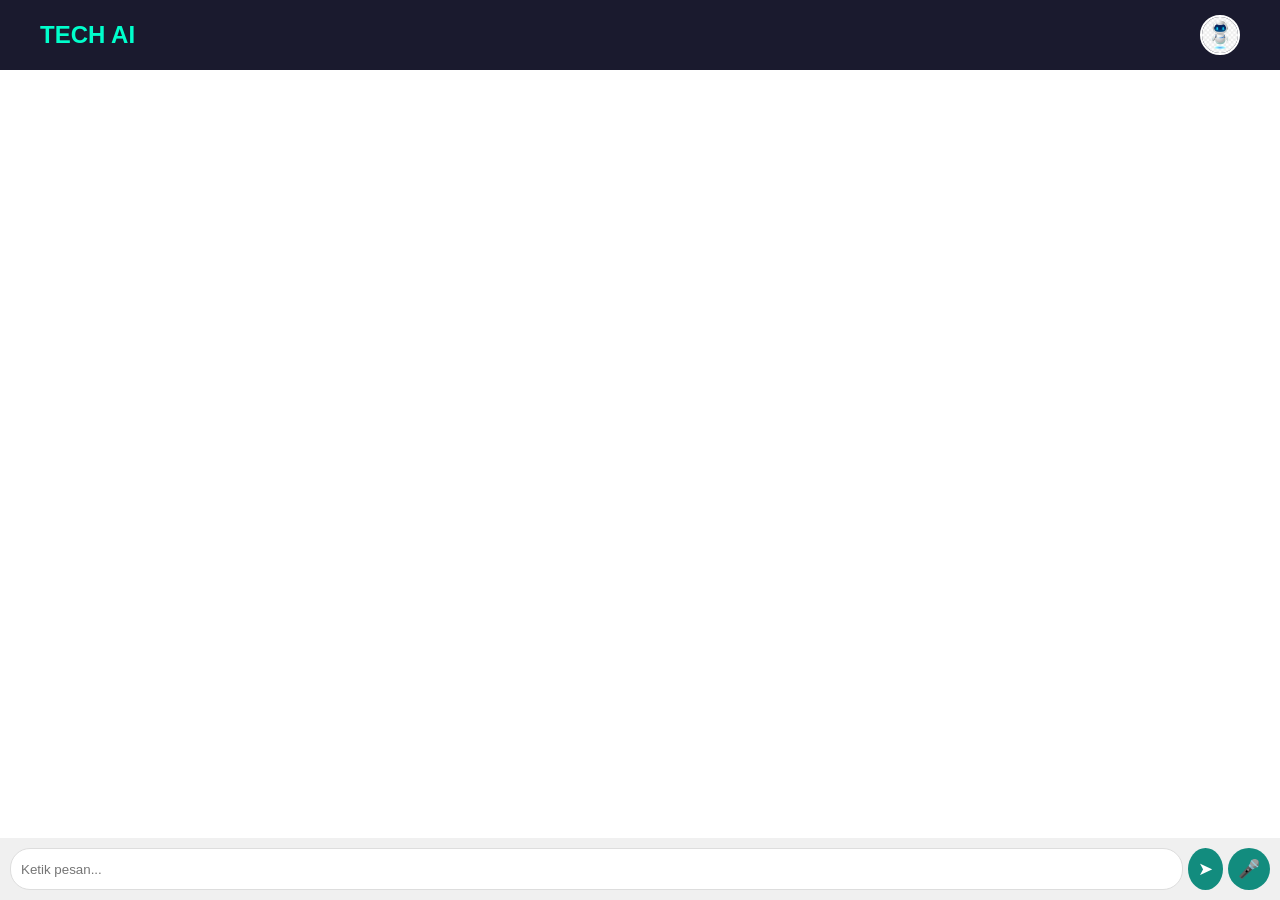
==== index.html @ 6842ef24 "Add files via upload" ====
<!DOCTYPE html>
<html lang="id">
<head>
    <meta charset="UTF-8">
    <meta name="viewport" content="width=device-width, initial-scale=1.0">
    <title>TECH - AI </title>
    <link rel="stylesheet" href="style.css">
    <script defer src="script.js"></script>
</head>
<body>

    <!-- Navbar -->
    <nav class="navbar">
        <div class="logo">TECH AI</div>
            <img src="profile.jpg" alt="Profile" class="profile-pic">
        </div>
            
    </nav>

    <!-- Chat Container -->
    <div class="chat-container">
        <div id="chat-box"></div>

        <!-- Input Chat -->
        <div class="chat-input">
            <input type="text" id="user-input" placeholder="Ketik pesan...">
            <button onclick="sendMessage()">➤</button>
            <button id="record-btn">🎤</button>
        </div>
    </div>

</body>
</html>
---- style.css ----
* {
    margin: 0;
    padding: 0;
    box-sizing: border-box;
}

body {
    font-family: Arial, sans-serif;
    background-color: #0d1f2d;
    color: white;
    text-align: center;
}

.navbar {
    width: 100%;
    display: flex;
    justify-content: space-between;
    align-items: center;
    padding: 15px 40px;
    background-color: #1a1a2e;
    position: fixed;
    top: 0;
    z-index: 10;
}

.navbar .logo {
    font-size: 24px;
    font-weight: bold;
    color: #00ffcc;
}

.navbar .menu a {
    color: white;
    text-decoration: none;
    margin-left: 20px;
    font-size: 18px;
    transition: color 0.3s;
}

.navbar .menu a:hover {
    color: #00ffcc;
}

.hero {
    height: 100vh;
    display: flex;
    justify-content: center;
    align-items: center;
    background: linear-gradient(135deg, #1e3c72, #2a5298);
    text-align: center;
    padding: 20px;
}

.hero h1 {
    font-size: 50px;
    color: white;
    margin-bottom: 20px;
}

.hero p {
    font-size: 22px;
    color: #b0b0b0;
    margin-bottom: 30px;
}

.start-btn {
    background-color: #00ffcc;
    color: #1e1e1e;
    padding: 15px 30px;
    text-decoration: none;
    border-radius: 50px;
    font-size: 20px;
    font-weight: bold;
    transition: background-color 0.3s ease;
}

.start-btn:hover {
    background-color: #009c8a;
}

.about {
    padding: 40px 20px;
    text-align: center;
    background-color: #162447;
}

.about h3 {
    font-size: 28px;
    color: #00ffcc;
    margin-bottom: 10px;
}

.about p {
    font-size: 18px;
    color: #d3d3d3;
    line-height: 1.6;
}

.chat-container {
    width: 100%;
    height: 100vh;
    background: white;
    display: flex;
    flex-direction: column;
}

.chat-header {
    background: #075e54;
    color: white;
    display: flex;
    justify-content: space-between;
    align-items: center;
    padding: 15px;
    font-size: 18px;
    font-weight: bold;
    position: fixed;
    top: 0;
    width: 100%;
}

.chat-header-left {
    font-size: 22px;
}

.chat-header-right {
    display: flex;
    align-items: center;
}

.luminai-text {
    font-size: 20px;
    font-weight: bold;
    color: #00ffcc;
    margin-right: 15px;
}


.chat-nav {
    display: flex;
    gap: 15px;
}

.chat-nav a {
    color: white;
    text-decoration: none;
    font-size: 16px;
    transition: color 0.3s ease;
}

.chat-nav a:hover {
    color: #00ffcc;
}

#chat-box {
    flex: 1;
    padding: 10px;
    margin-top: 50px;
    overflow-y: auto;
    display: flex;
    flex-direction: column;
    background: white;
}

.message {
    max-width: 75%;
    padding: 10px;
    margin: 5px;
    border-radius: 8px;
    word-wrap: break-word;
    font-size: 14px;
}

.user-message {
    align-self: flex-end;
    background: #dcf8c6;
    color: #000;
}

.ai-message {
    align-self: flex-start;
    background: #ffffff; 
    color: #333; 
    border: 1px solid #ddd;
}

.chat-input {
    display: flex;
    padding: 10px;
    background: #f0f0f0;
    position: fixed;
    bottom: 0;
    width: 100%;
}

.chat-input input {
    flex: 1;
    padding: 10px;
    border: 1px solid #ddd;
    border-radius: 20px;
    outline: none;
}

.chat-input button {
    padding: 10px;
    margin-left: 5px;
    border: none;
    background: #128c7e;
    color: white;
    border-radius: 50%;
    cursor: pointer;
    font-size: 18px;
}

.chat-input button:hover {
    background: #075e54;
}

/* Menu Titik Tiga */
.menu-btn {
    font-size: 22px;
    color: white;
    cursor: pointer;
}

.menu-btn:hover {
    color: #00ffcc;
}

/* Footer */
footer {
    background: #1a1a2e;
    padding: 20px;
    font-size: 16px;
    color: #b0b0b0;
}

.chat-header {
    background: #007bff;
    color: white;
    padding: 10px;
    display: flex;
    align-items: center;
    justify-content: space-between;
    position: relative;
}

.chat-header-left {
    display: flex;
    align-items: center;
}

.luminai-text {
    font-size: 20px;
    color: #00ffcc;
    margin-left: 10px;
}

.hamburger-menu {
    cursor: pointer;
    font-size: 24px;
    color: white;
    margin-left: 15px;
}

.hamburger-menu:hover {
    color: #00ffcc;
}

.dropdown-menu {
    display: none;
    position: absolute;
    top: 50px;
    left: 15px;
    background: white;
    border-radius: 5px;
    box-shadow: 0px 4px 6px rgba(0, 0, 0, 0.2);
    overflow: hidden;
    width: 150px;
    z-index: 100;
}

.dropdown-menu a {
    display: block;
    padding: 12px;
    color: #333;
    text-decoration: none;
    font-size: 16px;
    transition: background 0.3s ease;
}

.dropdown-menu a:hover {
    background: #f0f0f0;
}

.dropdown-active {
    display: block;
}

.modal {
    display: none;
    position: fixed;
    z-index: 200;
    left: 0;
    top: 0;
    width: 100%;
    height: 100%;
    background-color: rgba(0, 0, 0, 0.5);
    justify-content: center;
    align-items: center;
}

.modal-content {
    background: white;
    padding: 20px;
    border-radius: 10px;
    width: 300px;
}

/* Kontrol Audio */
.message audio {
    max-width: 100%;
    margin: 10px 0;
    border-radius: 5px;
}

/* **Profile Picture** */
.profile-pic {
    width: 40px;
    height: 40px;
    border-radius: 50%;
    cursor: pointer;
    border: 2px solid white;
}
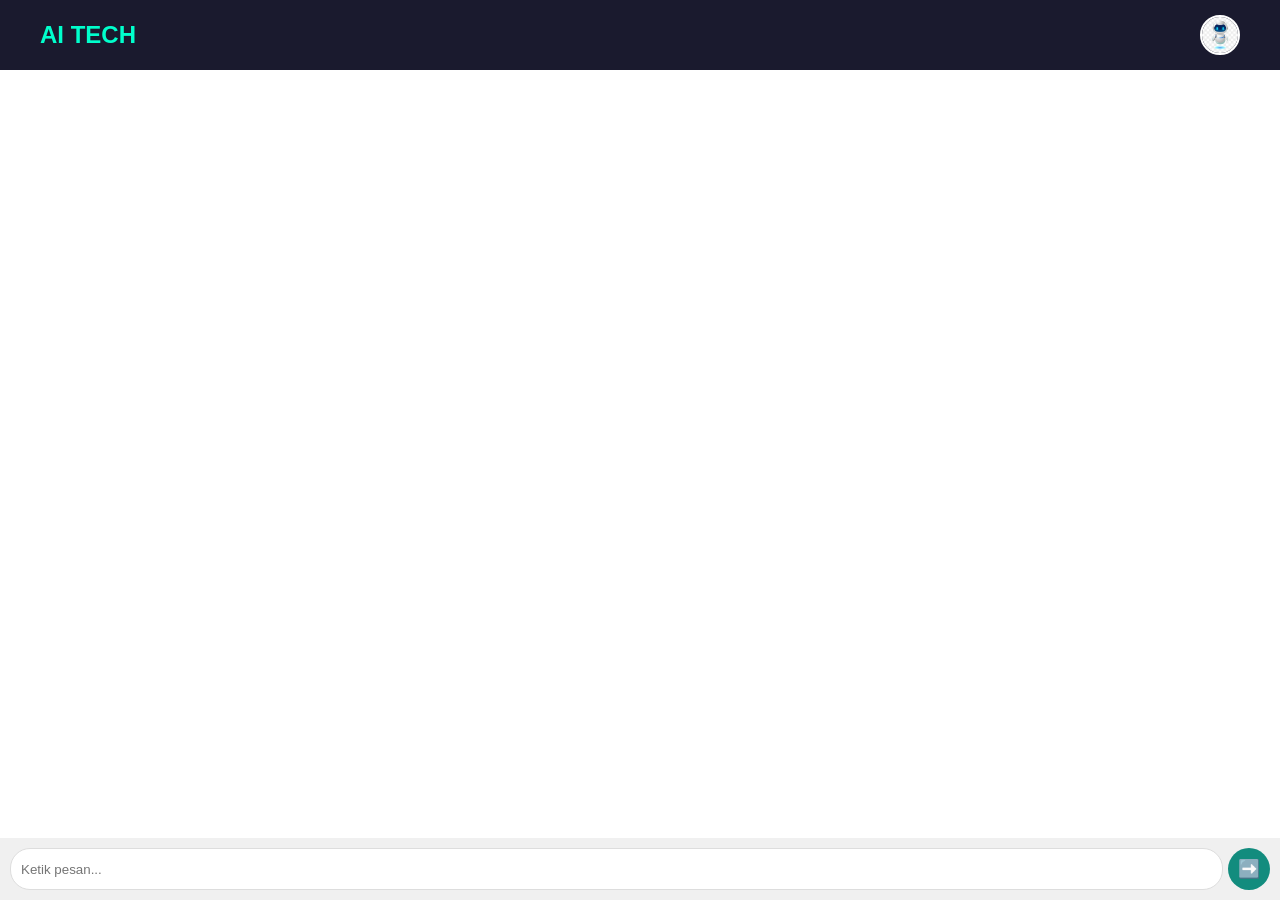
==== commit e29b4f8d: "Update index.html" ====
--- a/index.html
+++ b/index.html
@@ -3,31 +3,32 @@
 <head>
     <meta charset="UTF-8">
     <meta name="viewport" content="width=device-width, initial-scale=1.0">
-    <title>TECH - AI </title>
+    <title>AI TECH</title>
     <link rel="stylesheet" href="style.css">
-    <script defer src="script.js"></script>
 </head>
 <body>
 
-    <!-- Navbar -->
-    <nav class="navbar">
-        <div class="logo">TECH AI</div>
-            <img src="profile.jpg" alt="Profile" class="profile-pic">
+    <div class="navbar">
+        <div class="logo">AI TECH</div>
+        <img src="profile.jpg" alt="Profile Picture" class="profile-pic">
+    </div>
+
+    <div class="chat-container">
+        <div id="chat-box">
         </div>
-            
-    </nav>
 
-    <!-- Chat Container -->
-    <div class="chat-container">
-        <div id="chat-box"></div>
+        <div class="chat-options">
+            <button id="text-mode-btn" class="option-btn">Teks</button>
+            <button id="voice-mode-btn" class="option-btn">Voice</button>
+        </div>
 
-        <!-- Input Chat -->
         <div class="chat-input">
             <input type="text" id="user-input" placeholder="Ketik pesan...">
-            <button onclick="sendMessage()">➤</button>
-            <button id="record-btn">🎤</button>
+            <button id="record-btn" type="button" style="display: none;">🎤</button>
+            <button id="send-btn" type="button">➡️</button>
         </div>
     </div>
 
+    <script src="script.js"></script>
 </body>
-</html>+</html>
